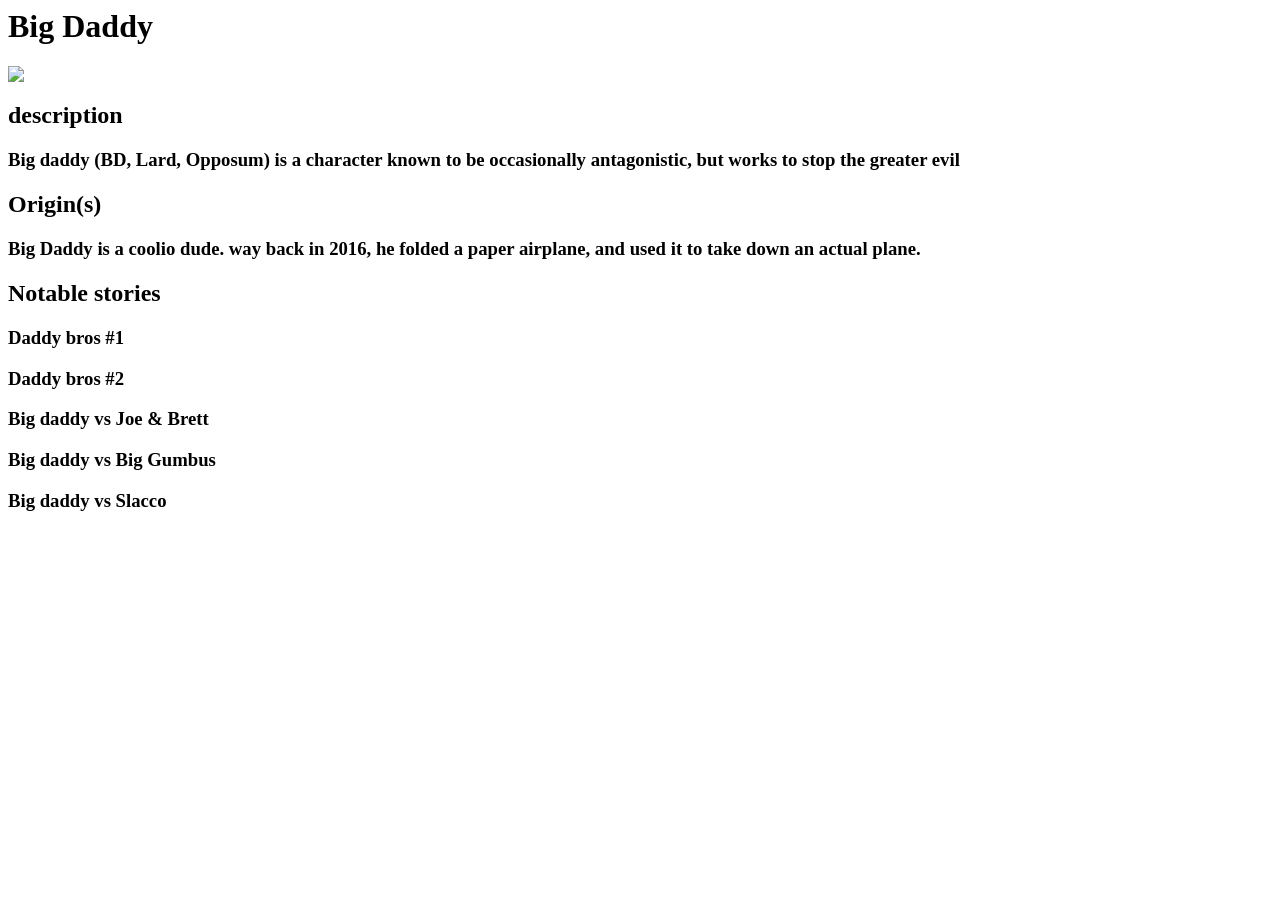
==== BigD.html @ e30e6d38 "Add files via upload" ====
<html lang="en">
    <head>
        <title>Derpy Drawings Wiki</title>
        <meta charset="UTF-8" />
        <meta http-equiv="X-UA-Compatible" content="IE=edge" />
        <meta name="viewport" content="width=device-width, initial-scale=1.0" />
        <title>Document</title>
        <link rel="stylesheet" href="style.css"/>
    </head>
    <body>
    <h1>Big Daddy</h1>
    <img src="https://i.imgur.com/FntvS6y.png">
    <h2>description
    <h3>Big daddy (BD, Lard, Opposum) is a character known to be occasionally antagonistic, but works to stop the greater evil
    <h2>Origin(s)
    <h3>Big Daddy is a coolio dude. way back in 2016, he folded a paper airplane, and used it to take down an actual plane. 
    <h2>Notable stories
    <h3>Daddy bros #1
    <h3>Daddy bros #2
    <h3>Big daddy vs Joe & Brett
    <h3>Big daddy vs Big Gumbus
    <h3>Big daddy vs Slacco
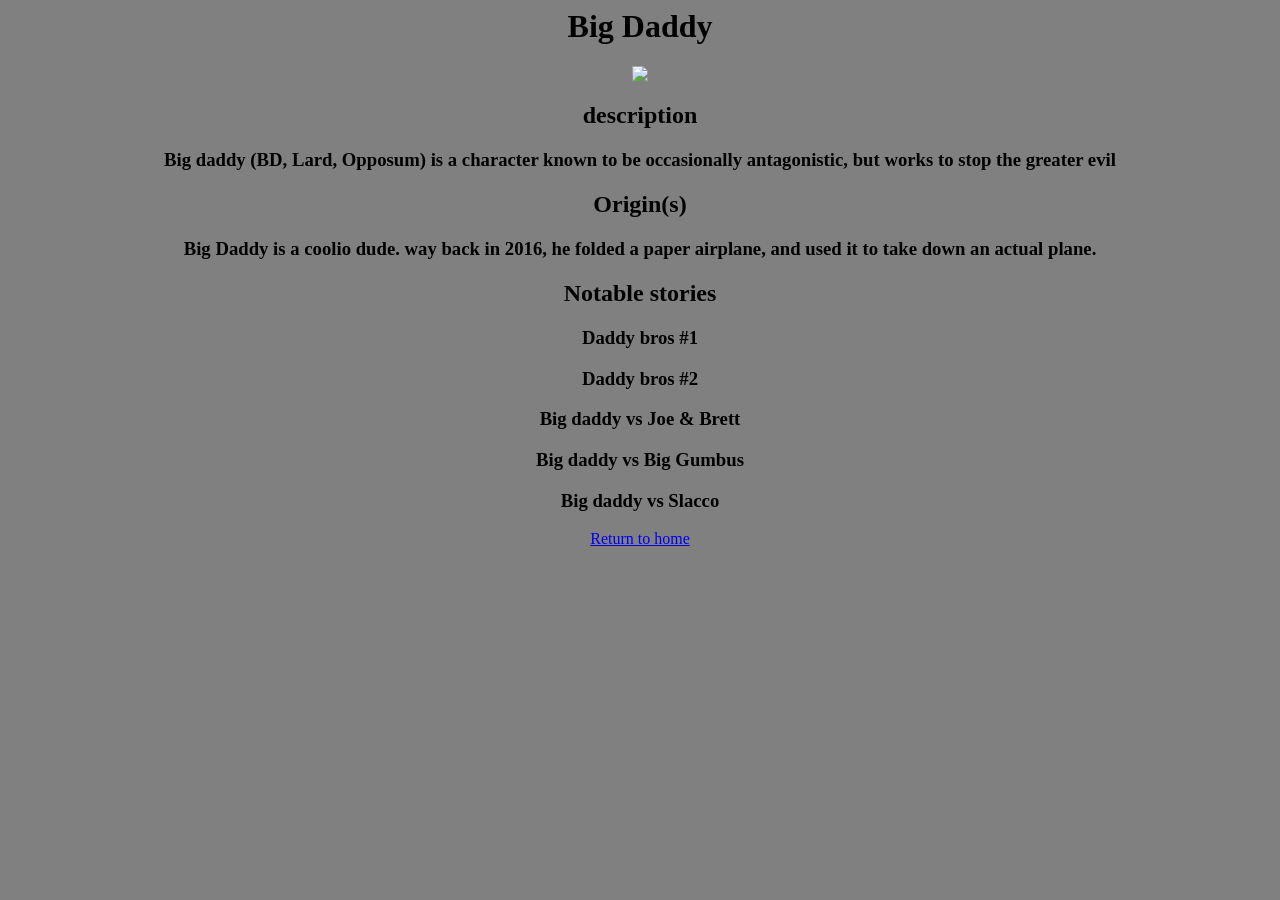
==== commit c83b6562: "Add files via upload" ====
--- a/BigD.html
+++ b/BigD.html
@@ -1,5 +1,6 @@
 <html lang="en">
     <head>
+        <link rel="stylesheet" href="style.css">
         <title>Derpy Drawings Wiki</title>
         <meta charset="UTF-8" />
         <meta http-equiv="X-UA-Compatible" content="IE=edge" />
@@ -19,4 +20,5 @@
     <h3>Daddy bros #2
     <h3>Big daddy vs Joe & Brett
     <h3>Big daddy vs Big Gumbus
-    <h3>Big daddy vs Slacco+    <h3>Big daddy vs Slacco</h3>
+    <a href="index.html">Return to home</a>
--- a/style.css
+++ b/style.css
@@ -0,0 +1,8 @@
+/* style.css */
+body {
+  background-color: gray;
+  font-family: "Comic Sans MS", cursive;
+}
+body {
+  text-align: center;
+}
--- a/style.css
+++ b/style.css
@@ -0,0 +1,8 @@
+/* style.css */
+body {
+  background-color: gray;
+  font-family: "Comic Sans MS", cursive;
+}
+body {
+  text-align: center;
+}
